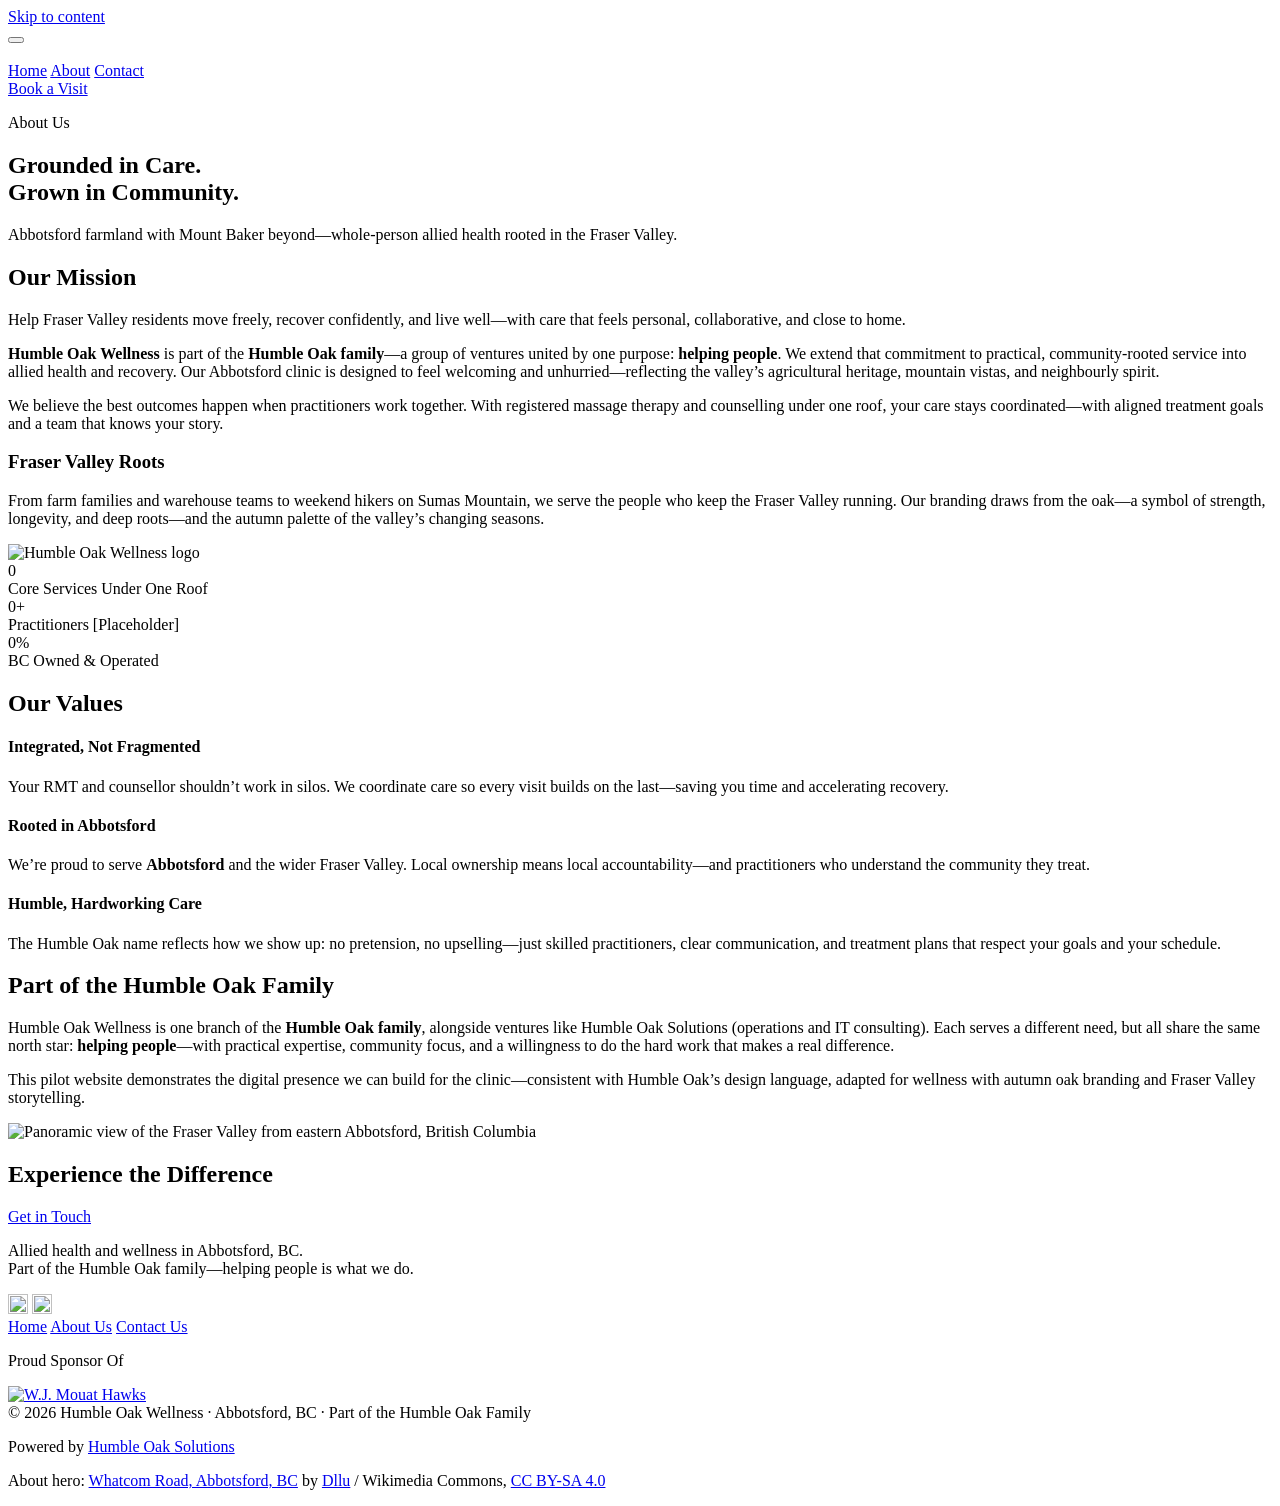
==== about-us/index.html @ 802d0996 "Smooth oak panel gradients and remove the hard CTA overlay seam." ====
<!doctype html>
<html lang="en">
<head>
  <meta charset="UTF-8">
  <base href="/Humble-Oak-Wellness/">
  <meta name="viewport" content="width=device-width, initial-scale=1.0, viewport-fit=cover">
  <meta name="referrer" content="strict-origin-when-cross-origin">
  <meta http-equiv="X-Content-Type-Options" content="nosniff">
  <meta name="robots" content="noindex, nofollow">
  <link rel="canonical" href="https://humbleoakadmin.github.io/Humble-Oak-Wellness/about-us/">
  <title>About Us | Humble Oak Wellness — Abbotsford Allied Health</title>
  <meta name="description" content="Learn about Humble Oak Wellness, an Abbotsford allied health clinic serving the Fraser Valley. Collaborative care rooted in community, nature, and whole-person wellness.">
  <meta name="theme-color" content="#5D3A1A">
  <meta name="color-scheme" content="light">
  <link rel="icon" href="assets/images/logos/wellness-icon.jpeg" type="image/jpeg">
  <link rel="preconnect" href="https://fonts.googleapis.com">
  <link rel="preconnect" href="https://fonts.gstatic.com" crossorigin>
  <link href="https://fonts.googleapis.com/css2?family=DM+Serif+Display&family=Inter:wght@300;400;500;600;700&display=swap" rel="stylesheet">
  <link rel="stylesheet" href="assets/styles.css?v=42">
  <link rel="preload" as="image" href="assets/images/site/hero-about.jpg?v=4">
</head>
<body data-page="about">
  <div class="how-scroll-progress" id="howScrollProgress" aria-hidden="true"></div>
  <a class="how-skip" href="#main">Skip to content</a>
  <div class="how-nav-backdrop" id="howNavBackdrop" aria-hidden="true"></div>
  <nav class="how-nav" id="howNav" aria-label="Main navigation">
    <button type="button" class="how-nav-toggle" id="howNavToggle" aria-label="Open menu" aria-expanded="false" aria-controls="howNavPanel">
      <span></span><span></span><span></span>
    </button>
    <div class="how-nav-panel" id="howNavPanel">
      <a href="index.html" class="how-nav-logo" aria-label="Humble Oak Wellness home">
        <img src="assets/images/logos/wellness-icon.jpeg" alt="">
      </a>
      <div class="how-nav-links">
        <a href="index.html" class="how-nav-link" data-page="home">Home</a>
        <a href="about-us/" class="how-nav-link" data-page="about">About</a>
        <a href="contact-us/" class="how-nav-link" data-page="contact">Contact</a>
      </div>
      <a href="contact-us/" class="how-nav-cta">Book a Visit</a>
    </div>
  </nav>

  <main id="main">
    <section class="how-page-hero">
      <div class="how-page-hero-bg" style="background-image:url('assets/images/site/hero-about.jpg?v=4')"></div>
      <div class="how-page-hero-overlay"></div>
      <div class="how-page-hero-content">
        <p class="how-page-hero-tag how-anim">About Us</p>
        <h1 class="how-page-hero-title how-anim">Grounded in Care.<br>Grown in Community.</h1>
        <p class="how-page-hero-sub how-anim">Abbotsford farmland with Mount Baker beyond&mdash;whole-person allied health rooted in the Fraser Valley.</p>
      </div>
    </section>

    <section class="how-about-mission">
      <div class="how-about-mission-inner">
        <div class="how-about-mission-text how-prose how-anim">
          <h2 class="how-heading-section how-heading-section--prominent">Our Mission</h2>
          <p class="how-lead">Help Fraser Valley residents move freely, recover confidently, and live well&mdash;with care that feels personal, collaborative, and close to home.</p>
          <p><strong>Humble Oak Wellness</strong> is part of the <strong>Humble Oak family</strong>&mdash;a group of ventures united by one purpose: <strong>helping people</strong>. We extend that commitment to practical, community-rooted service into allied health and recovery. Our Abbotsford clinic is designed to feel welcoming and unhurried&mdash;reflecting the valley&rsquo;s agricultural heritage, mountain vistas, and neighbourly spirit.</p>
          <p>We believe the best outcomes happen when practitioners work together. With registered massage therapy and counselling under one roof, your care stays coordinated&mdash;with aligned treatment goals and a team that knows your story.</p>
          <h3 class="how-heading-sub">Fraser Valley Roots</h3>
          <p class="how-body-sm">From farm families and warehouse teams to weekend hikers on Sumas Mountain, we serve the people who keep the Fraser Valley running. Our branding draws from the oak&mdash;a symbol of strength, longevity, and deep roots&mdash;and the autumn palette of the valley&rsquo;s changing seasons.</p>
        </div>
        <div class="how-about-mission-logo how-anim">
          <img src="assets/images/logos/wellness-logo-transparent.png" alt="Humble Oak Wellness logo" class="how-mission-logo-img" width="800" height="400" loading="lazy" decoding="async">
        </div>
      </div>
    </section>

    <section class="how-stat-band">
      <div class="how-stat-band-inner">
        <div class="how-stat-band-grid">
          <div class="how-stat-item how-anim"><span class="how-stat-num" data-target="2">0</span><div class="how-stat-label">Core Services Under One Roof</div></div>
          <div class="how-stat-item how-anim"><span class="how-stat-num" data-target="15">0</span><span class="how-stat-suffix">+</span><div class="how-stat-label">Practitioners [Placeholder]</div></div>
          <div class="how-stat-item how-anim"><span class="how-stat-num" data-target="100">0</span><span class="how-stat-suffix">%</span><div class="how-stat-label">BC Owned &amp; Operated</div></div>
        </div>
      </div>
    </section>

    <section class="how-about-values">
      <div class="how-about-values-inner">
        <h2 class="how-heading-section how-anim">Our Values</h2>
        <div class="how-values-grid">
          <div class="how-value-card how-anim">
            <h4 class="how-heading-card">Integrated, Not Fragmented</h4>
            <p>Your RMT and counsellor shouldn&rsquo;t work in silos. We coordinate care so every visit builds on the last&mdash;saving you time and accelerating recovery.</p>
          </div>
          <div class="how-value-card how-anim">
            <h4 class="how-heading-card">Rooted in Abbotsford</h4>
            <p>We&rsquo;re proud to serve <strong>Abbotsford</strong> and the wider Fraser Valley. Local ownership means local accountability&mdash;and practitioners who understand the community they treat.</p>
          </div>
          <div class="how-value-card how-anim">
            <h4 class="how-heading-card">Humble, Hardworking Care</h4>
            <p>The Humble Oak name reflects how we show up: no pretension, no upselling&mdash;just skilled practitioners, clear communication, and treatment plans that respect your goals and your schedule.</p>
          </div>
        </div>
      </div>
    </section>

    <section class="how-about-exp">
      <div class="how-about-mission-inner">
        <div class="how-prose how-anim">
          <h2 class="how-heading-section">Part of the Humble Oak Family</h2>
          <p>Humble Oak Wellness is one branch of the <strong>Humble Oak family</strong>, alongside ventures like Humble Oak Solutions (operations and IT consulting). Each serves a different need, but all share the same north star: <strong>helping people</strong>&mdash;with practical expertise, community focus, and a willingness to do the hard work that makes a real difference.</p>
          <p>This pilot website demonstrates the digital presence we can build for the clinic&mdash;consistent with Humble Oak&rsquo;s design language, adapted for wellness with autumn oak branding and Fraser Valley storytelling.</p>
        </div>
        <div class="how-anim how-about-exp-img">
          <img src="assets/images/site/about-family.jpg" alt="Panoramic view of the Fraser Valley from eastern Abbotsford, British Columbia" width="900" height="600" loading="lazy" decoding="async">
        </div>
      </div>
    </section>

    <section class="how-cta">
      <h2 class="how-heading-section how-heading-section--light how-anim">Experience the Difference</h2>
      <a href="contact-us/" class="how-btn how-btn-accent how-anim">Get in Touch</a>
    </section>
  </main>

  <footer class="how-footer">
    <div class="how-footer-inner">
      <div class="how-footer-nav-cols">
        <div class="how-footer-brand">
          <p>Allied health and wellness in Abbotsford, BC.<br>Part of the Humble Oak family&mdash;helping people is what we do.</p>
          <div class="how-footer-social" aria-label="Social media">
            <a href="#" class="how-footer-social-link" aria-label="Instagram placeholder"><img src="assets/icons/social-instagram.svg" width="20" height="20" alt=""></a>
            <a href="#" class="how-footer-social-link" aria-label="LinkedIn placeholder"><img src="assets/icons/social-linkedin.svg" width="20" height="20" alt=""></a>
          </div>
        </div>
        <div class="how-footer-links">
          <a href="index.html" data-page="home">Home</a>
          <a href="about-us/" data-page="about">About Us</a>
          <a href="contact-us/" data-page="contact">Contact Us</a>
        </div>
      </div>
      <div class="how-footer-sponsors">
        <p class="how-footer-sponsors-label">Proud Sponsor Of</p>
        <a href="https://wjmouat.abbyschools.ca/parentsstudents/athletics/football/wjmouat" class="how-footer-sponsor-link" target="_blank" rel="noopener noreferrer" aria-label="W.J. Mouat Hawks football (opens in a new tab)">
          <img class="how-footer-sponsor-logo" src="assets/images/logos/mouat-hawks.png?v=2" alt="W.J. Mouat Hawks" width="200" height="100" loading="lazy" decoding="async">
        </a>
      </div>
      <div class="how-footer-bar">
        <span>&copy; 2026 Humble Oak Wellness &middot; Abbotsford, BC &middot; Part of the Humble Oak Family</span>
        <p class="how-footer-powered">Powered by <a href="https://www.humbleoaksolutions.com/" target="_blank" rel="noopener noreferrer">Humble Oak Solutions</a></p>
      </div>
      <p class="how-footer-credits">About hero: <a href="https://commons.wikimedia.org/wiki/File:Whatcom_Road,_Abbotsford,_BC.jpg" target="_blank" rel="noopener noreferrer">Whatcom Road, Abbotsford, BC</a> by <a href="https://commons.wikimedia.org/wiki/User:Dllu" target="_blank" rel="noopener noreferrer">Dllu</a> / Wikimedia Commons, <a href="https://creativecommons.org/licenses/by-sa/4.0/" target="_blank" rel="noopener noreferrer">CC BY-SA 4.0</a></p>
    </div>
  </footer>

  <script src="assets/site.js?v=40"></script>
</body>
</html>
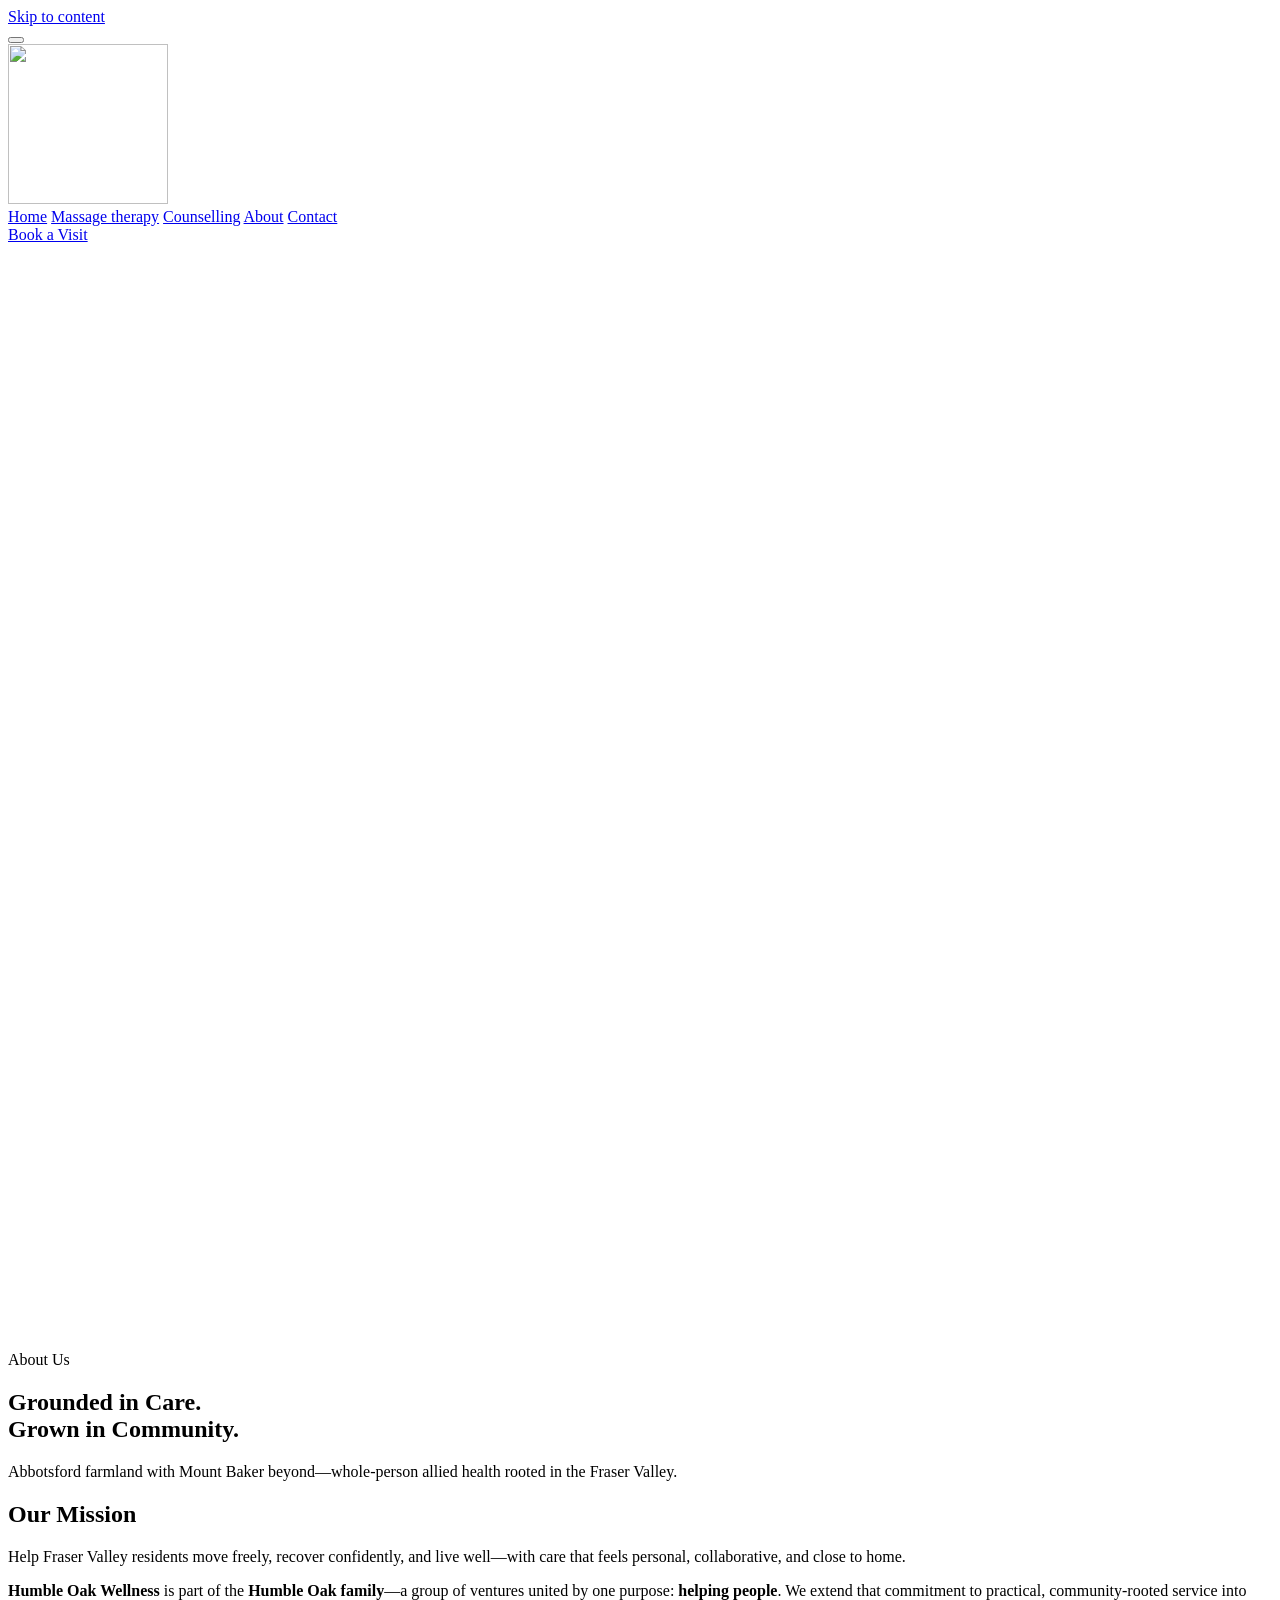
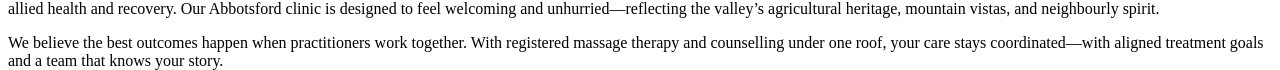
==== commit 77ea0f85: "Speed up the pilot site and prepare Abbotsford service pages without opening it to search engines." ====
--- a/about-us/index.html
+++ b/about-us/index.html
@@ -8,16 +8,20 @@
   <meta http-equiv="X-Content-Type-Options" content="nosniff">
   <meta name="robots" content="noindex, nofollow">
   <link rel="canonical" href="https://humbleoakadmin.github.io/Humble-Oak-Wellness/about-us/">
-  <title>About Us | Humble Oak Wellness — Abbotsford Allied Health</title>
-  <meta name="description" content="Learn about Humble Oak Wellness, an Abbotsford allied health clinic serving the Fraser Valley. Collaborative care rooted in community, nature, and whole-person wellness.">
+  <title>About Humble Oak Wellness | Abbotsford Allied Health</title>
+  <meta name="description" content="Humble Oak Wellness is an Abbotsford allied health clinic in the Humble Oak family, offering registered massage therapy and counselling for the Fraser Valley.">
+  <meta property="og:title" content="About Humble Oak Wellness | Abbotsford Allied Health">
+  <meta property="og:description" content="Humble Oak Wellness is an Abbotsford allied health clinic in the Humble Oak family, offering registered massage therapy and counselling for the Fraser Valley.">
+  <meta property="og:type" content="website">
+  <meta property="og:url" content="https://humbleoakadmin.github.io/Humble-Oak-Wellness/about-us/">
+  <meta property="og:image" content="https://humbleoakadmin.github.io/Humble-Oak-Wellness/assets/images/site/hero-about-1600.webp">
+  <meta name="twitter:card" content="summary_large_image">
   <meta name="theme-color" content="#5D3A1A">
   <meta name="color-scheme" content="light">
-  <link rel="icon" href="assets/images/logos/wellness-icon.jpeg" type="image/jpeg">
-  <link rel="preconnect" href="https://fonts.googleapis.com">
-  <link rel="preconnect" href="https://fonts.gstatic.com" crossorigin>
-  <link href="https://fonts.googleapis.com/css2?family=DM+Serif+Display&family=Inter:wght@300;400;500;600;700&display=swap" rel="stylesheet">
-  <link rel="stylesheet" href="assets/styles.css?v=42">
-  <link rel="preload" as="image" href="assets/images/site/hero-about.jpg?v=4">
+  <link rel="icon" href="assets/images/logos/favicon-32.png" type="image/png" sizes="32x32">
+  <link rel="apple-touch-icon" href="assets/images/logos/favicon-180.png">
+  <link rel="stylesheet" href="assets/styles.css?v=45">
+  <link rel="preload" as="image" href="assets/images/site/hero-about-1600.webp" imagesrcset="assets/images/site/hero-about-800.webp 800w, assets/images/site/hero-about-1600.webp 1600w" imagesizes="100vw" fetchpriority="high">
 </head>
 <body data-page="about">
   <div class="how-scroll-progress" id="howScrollProgress" aria-hidden="true"></div>
@@ -29,10 +33,12 @@
     </button>
     <div class="how-nav-panel" id="howNavPanel">
       <a href="index.html" class="how-nav-logo" aria-label="Humble Oak Wellness home">
-        <img src="assets/images/logos/wellness-icon.jpeg" alt="">
+        <img src="assets/images/logos/wellness-icon-160.webp" alt="" width="160" height="160">
       </a>
       <div class="how-nav-links">
         <a href="index.html" class="how-nav-link" data-page="home">Home</a>
+        <a href="registered-massage-therapy/" class="how-nav-link" data-page="rmt">Massage therapy</a>
+        <a href="counselling/" class="how-nav-link" data-page="counselling">Counselling</a>
         <a href="about-us/" class="how-nav-link" data-page="about">About</a>
         <a href="contact-us/" class="how-nav-link" data-page="contact">Contact</a>
       </div>
@@ -42,7 +48,10 @@
 
   <main id="main">
     <section class="how-page-hero">
-      <div class="how-page-hero-bg" style="background-image:url('assets/images/site/hero-about.jpg?v=4')"></div>
+      <picture class="how-page-hero-media">
+        <source type="image/webp" srcset="assets/images/site/hero-about-800.webp 800w, assets/images/site/hero-about-1600.webp 1600w" sizes="100vw">
+        <img src="assets/images/site/hero-about-1600.webp" alt="Whatcom Road in Abbotsford, with farmland and Mount Baker beyond" width="1600" height="1087" fetchpriority="high" decoding="async">
+      </picture>
       <div class="how-page-hero-overlay"></div>
       <div class="how-page-hero-content">
         <p class="how-page-hero-tag how-anim">About Us</p>
@@ -62,7 +71,7 @@
           <p class="how-body-sm">From farm families and warehouse teams to weekend hikers on Sumas Mountain, we serve the people who keep the Fraser Valley running. Our branding draws from the oak&mdash;a symbol of strength, longevity, and deep roots&mdash;and the autumn palette of the valley&rsquo;s changing seasons.</p>
         </div>
         <div class="how-about-mission-logo how-anim">
-          <img src="assets/images/logos/wellness-logo-transparent.png" alt="Humble Oak Wellness logo" class="how-mission-logo-img" width="800" height="400" loading="lazy" decoding="async">
+          <img src="assets/images/logos/wellness-logo.webp" alt="Humble Oak Wellness logo" class="how-mission-logo-img" width="900" height="450" loading="lazy" decoding="async">
         </div>
       </div>
     </section>
@@ -105,7 +114,7 @@
           <p>This pilot website demonstrates the digital presence we can build for the clinic&mdash;consistent with Humble Oak&rsquo;s design language, adapted for wellness with autumn oak branding and Fraser Valley storytelling.</p>
         </div>
         <div class="how-anim how-about-exp-img">
-          <img src="assets/images/site/about-family.jpg" alt="Panoramic view of the Fraser Valley from eastern Abbotsford, British Columbia" width="900" height="600" loading="lazy" decoding="async">
+          <img src="assets/images/site/about-family-1600.webp" srcset="assets/images/site/about-family-800.webp 800w, assets/images/site/about-family-1600.webp 1600w" sizes="(max-width: 800px) 100vw, 50vw" alt="Panoramic view of the Fraser Valley from eastern Abbotsford, British Columbia" width="1600" height="555" loading="lazy" decoding="async">
         </div>
       </div>
     </section>
@@ -128,6 +137,8 @@
         </div>
         <div class="how-footer-links">
           <a href="index.html" data-page="home">Home</a>
+          <a href="registered-massage-therapy/" data-page="rmt">Massage Therapy</a>
+          <a href="counselling/" data-page="counselling">Counselling</a>
           <a href="about-us/" data-page="about">About Us</a>
           <a href="contact-us/" data-page="contact">Contact Us</a>
         </div>
@@ -135,7 +146,7 @@
       <div class="how-footer-sponsors">
         <p class="how-footer-sponsors-label">Proud Sponsor Of</p>
         <a href="https://wjmouat.abbyschools.ca/parentsstudents/athletics/football/wjmouat" class="how-footer-sponsor-link" target="_blank" rel="noopener noreferrer" aria-label="W.J. Mouat Hawks football (opens in a new tab)">
-          <img class="how-footer-sponsor-logo" src="assets/images/logos/mouat-hawks.png?v=2" alt="W.J. Mouat Hawks" width="200" height="100" loading="lazy" decoding="async">
+          <img class="how-footer-sponsor-logo" src="assets/images/logos/mouat-hawks.webp" alt="W.J. Mouat Hawks" width="400" height="200" loading="lazy" decoding="async">
         </a>
       </div>
       <div class="how-footer-bar">
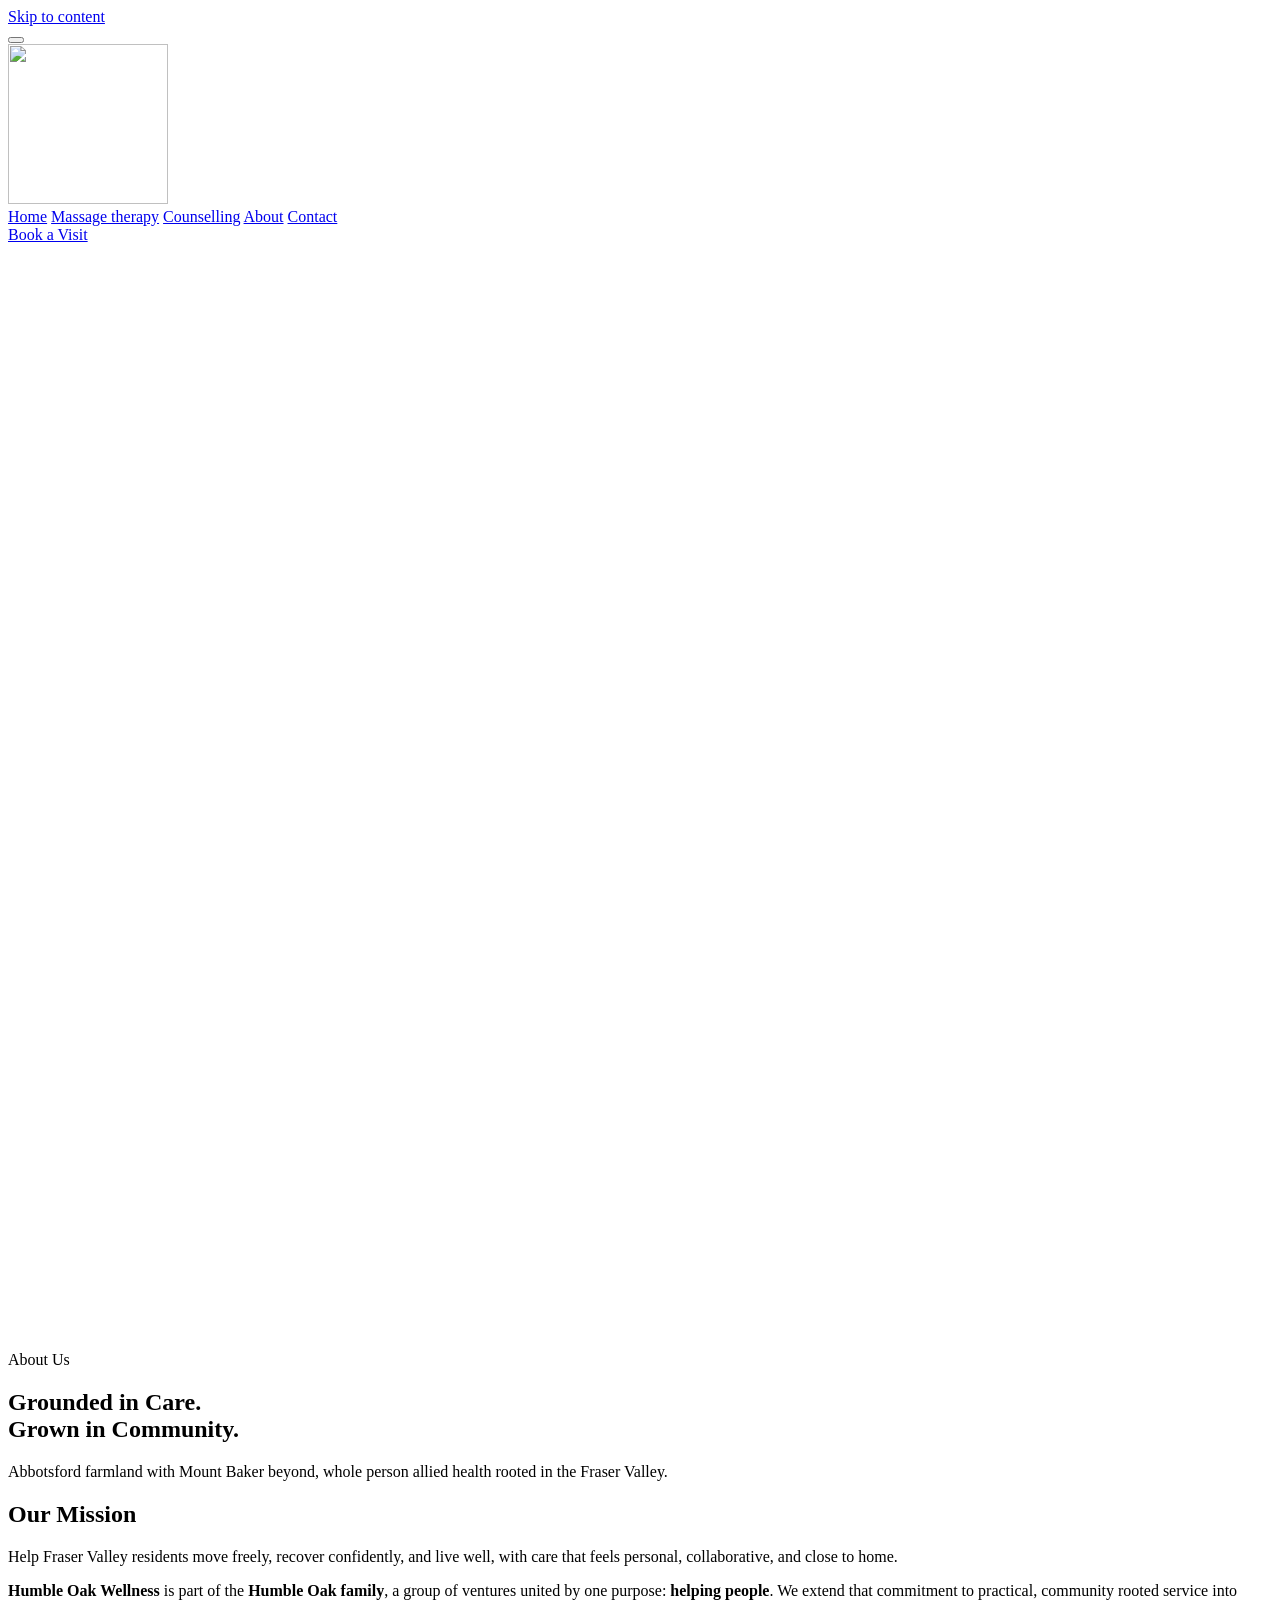
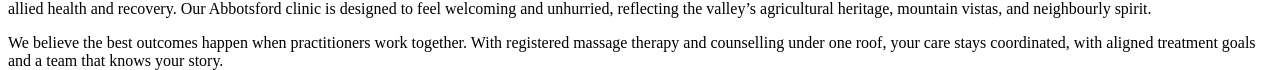
==== commit 6d32ac44: "Replace dashes in site copy with commas, semicolons, and plain words." ====
--- a/about-us/index.html
+++ b/about-us/index.html
@@ -56,7 +56,7 @@
       <div class="how-page-hero-content">
         <p class="how-page-hero-tag how-anim">About Us</p>
         <h1 class="how-page-hero-title how-anim">Grounded in Care.<br>Grown in Community.</h1>
-        <p class="how-page-hero-sub how-anim">Abbotsford farmland with Mount Baker beyond&mdash;whole-person allied health rooted in the Fraser Valley.</p>
+        <p class="how-page-hero-sub how-anim">Abbotsford farmland with Mount Baker beyond, whole person allied health rooted in the Fraser Valley.</p>
       </div>
     </section>
 
@@ -64,11 +64,11 @@
       <div class="how-about-mission-inner">
         <div class="how-about-mission-text how-prose how-anim">
           <h2 class="how-heading-section how-heading-section--prominent">Our Mission</h2>
-          <p class="how-lead">Help Fraser Valley residents move freely, recover confidently, and live well&mdash;with care that feels personal, collaborative, and close to home.</p>
-          <p><strong>Humble Oak Wellness</strong> is part of the <strong>Humble Oak family</strong>&mdash;a group of ventures united by one purpose: <strong>helping people</strong>. We extend that commitment to practical, community-rooted service into allied health and recovery. Our Abbotsford clinic is designed to feel welcoming and unhurried&mdash;reflecting the valley&rsquo;s agricultural heritage, mountain vistas, and neighbourly spirit.</p>
-          <p>We believe the best outcomes happen when practitioners work together. With registered massage therapy and counselling under one roof, your care stays coordinated&mdash;with aligned treatment goals and a team that knows your story.</p>
+          <p class="how-lead">Help Fraser Valley residents move freely, recover confidently, and live well, with care that feels personal, collaborative, and close to home.</p>
+          <p><strong>Humble Oak Wellness</strong> is part of the <strong>Humble Oak family</strong>, a group of ventures united by one purpose: <strong>helping people</strong>. We extend that commitment to practical, community rooted service into allied health and recovery. Our Abbotsford clinic is designed to feel welcoming and unhurried, reflecting the valley&rsquo;s agricultural heritage, mountain vistas, and neighbourly spirit.</p>
+          <p>We believe the best outcomes happen when practitioners work together. With registered massage therapy and counselling under one roof, your care stays coordinated, with aligned treatment goals and a team that knows your story.</p>
           <h3 class="how-heading-sub">Fraser Valley Roots</h3>
-          <p class="how-body-sm">From farm families and warehouse teams to weekend hikers on Sumas Mountain, we serve the people who keep the Fraser Valley running. Our branding draws from the oak&mdash;a symbol of strength, longevity, and deep roots&mdash;and the autumn palette of the valley&rsquo;s changing seasons.</p>
+          <p class="how-body-sm">From farm families and warehouse teams to weekend hikers on Sumas Mountain, we serve the people who keep the Fraser Valley running. Our branding draws from the oak, a symbol of strength, longevity, and deep roots, and the autumn palette of the valley&rsquo;s changing seasons.</p>
         </div>
         <div class="how-about-mission-logo how-anim">
           <img src="assets/images/logos/wellness-logo.webp" alt="Humble Oak Wellness logo" class="how-mission-logo-img" width="900" height="450" loading="lazy" decoding="async">
@@ -92,15 +92,15 @@
         <div class="how-values-grid">
           <div class="how-value-card how-anim">
             <h4 class="how-heading-card">Integrated, Not Fragmented</h4>
-            <p>Your RMT and counsellor shouldn&rsquo;t work in silos. We coordinate care so every visit builds on the last&mdash;saving you time and accelerating recovery.</p>
+            <p>Your RMT and counsellor shouldn&rsquo;t work in silos. We coordinate care so every visit builds on the last, saving you time and accelerating recovery.</p>
           </div>
           <div class="how-value-card how-anim">
             <h4 class="how-heading-card">Rooted in Abbotsford</h4>
-            <p>We&rsquo;re proud to serve <strong>Abbotsford</strong> and the wider Fraser Valley. Local ownership means local accountability&mdash;and practitioners who understand the community they treat.</p>
+            <p>We&rsquo;re proud to serve <strong>Abbotsford</strong> and the wider Fraser Valley. Local ownership means local accountability, and practitioners who understand the community they treat.</p>
           </div>
           <div class="how-value-card how-anim">
             <h4 class="how-heading-card">Humble, Hardworking Care</h4>
-            <p>The Humble Oak name reflects how we show up: no pretension, no upselling&mdash;just skilled practitioners, clear communication, and treatment plans that respect your goals and your schedule.</p>
+            <p>The Humble Oak name reflects how we show up: no pretension, no upselling; just skilled practitioners, clear communication, and treatment plans that respect your goals and your schedule.</p>
           </div>
         </div>
       </div>
@@ -110,8 +110,8 @@
       <div class="how-about-mission-inner">
         <div class="how-prose how-anim">
           <h2 class="how-heading-section">Part of the Humble Oak Family</h2>
-          <p>Humble Oak Wellness is one branch of the <strong>Humble Oak family</strong>, alongside ventures like Humble Oak Solutions (operations and IT consulting). Each serves a different need, but all share the same north star: <strong>helping people</strong>&mdash;with practical expertise, community focus, and a willingness to do the hard work that makes a real difference.</p>
-          <p>This pilot website demonstrates the digital presence we can build for the clinic&mdash;consistent with Humble Oak&rsquo;s design language, adapted for wellness with autumn oak branding and Fraser Valley storytelling.</p>
+          <p>Humble Oak Wellness is one branch of the <strong>Humble Oak family</strong>, alongside ventures like Humble Oak Solutions (operations and IT consulting). Each serves a different need, but all share the same north star: <strong>helping people</strong>, with practical expertise, community focus, and a willingness to do the hard work that makes a real difference.</p>
+          <p>This pilot website demonstrates the digital presence we can build for the clinic, consistent with Humble Oak&rsquo;s design language, adapted for wellness with autumn oak branding and Fraser Valley storytelling.</p>
         </div>
         <div class="how-anim how-about-exp-img">
           <img src="assets/images/site/about-family-1600.webp" srcset="assets/images/site/about-family-800.webp 800w, assets/images/site/about-family-1600.webp 1600w" sizes="(max-width: 800px) 100vw, 50vw" alt="Panoramic view of the Fraser Valley from eastern Abbotsford, British Columbia" width="1600" height="555" loading="lazy" decoding="async">
@@ -129,7 +129,7 @@
     <div class="how-footer-inner">
       <div class="how-footer-nav-cols">
         <div class="how-footer-brand">
-          <p>Allied health and wellness in Abbotsford, BC.<br>Part of the Humble Oak family&mdash;helping people is what we do.</p>
+          <p>Allied health and wellness in Abbotsford, BC.<br>Part of the Humble Oak family, helping people is what we do.</p>
           <div class="how-footer-social" aria-label="Social media">
             <a href="#" class="how-footer-social-link" aria-label="Instagram placeholder"><img src="assets/icons/social-instagram.svg" width="20" height="20" alt=""></a>
             <a href="#" class="how-footer-social-link" aria-label="LinkedIn placeholder"><img src="assets/icons/social-linkedin.svg" width="20" height="20" alt=""></a>
@@ -157,6 +157,6 @@
     </div>
   </footer>
 
-  <script src="assets/site.js?v=40"></script>
+  <script src="assets/site.js?v=41"></script>
 </body>
 </html>
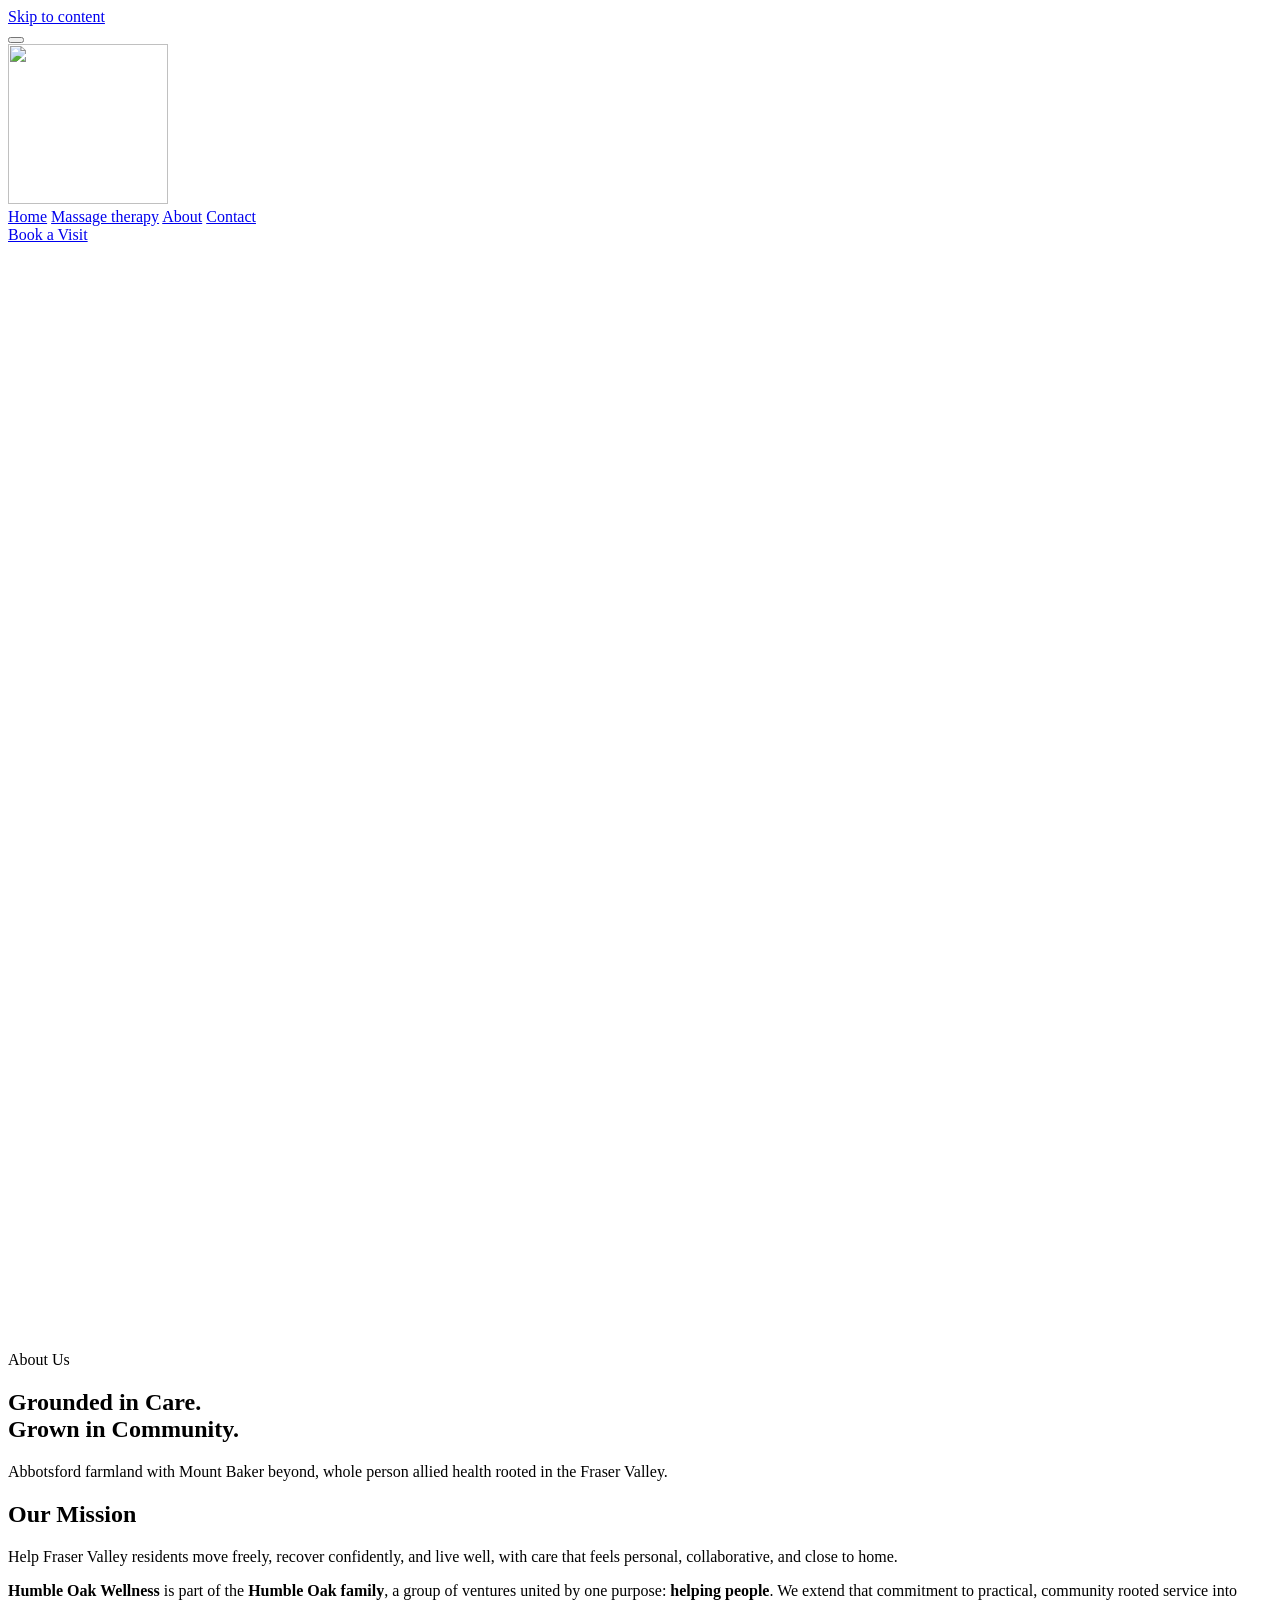
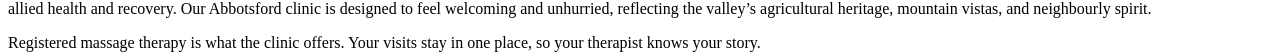
==== commit 48404e86: "Show only registered massage therapy and redirect the counselling page." ====
--- a/about-us/index.html
+++ b/about-us/index.html
@@ -9,9 +9,9 @@
   <meta name="robots" content="noindex, nofollow">
   <link rel="canonical" href="https://humbleoakadmin.github.io/Humble-Oak-Wellness/about-us/">
   <title>About Humble Oak Wellness | Abbotsford Allied Health</title>
-  <meta name="description" content="Humble Oak Wellness is an Abbotsford allied health clinic in the Humble Oak family, offering registered massage therapy and counselling for the Fraser Valley.">
+  <meta name="description" content="Humble Oak Wellness is an Abbotsford allied health clinic in the Humble Oak family, offering registered massage therapy for the Fraser Valley.">
   <meta property="og:title" content="About Humble Oak Wellness | Abbotsford Allied Health">
-  <meta property="og:description" content="Humble Oak Wellness is an Abbotsford allied health clinic in the Humble Oak family, offering registered massage therapy and counselling for the Fraser Valley.">
+  <meta property="og:description" content="Humble Oak Wellness is an Abbotsford allied health clinic in the Humble Oak family, offering registered massage therapy for the Fraser Valley.">
   <meta property="og:type" content="website">
   <meta property="og:url" content="https://humbleoakadmin.github.io/Humble-Oak-Wellness/about-us/">
   <meta property="og:image" content="https://humbleoakadmin.github.io/Humble-Oak-Wellness/assets/images/site/hero-about-1600.webp">
@@ -20,7 +20,7 @@
   <meta name="color-scheme" content="light">
   <link rel="icon" href="assets/images/logos/favicon-32.png" type="image/png" sizes="32x32">
   <link rel="apple-touch-icon" href="assets/images/logos/favicon-180.png">
-  <link rel="stylesheet" href="assets/styles.css?v=45">
+  <link rel="stylesheet" href="assets/styles.css?v=46">
   <link rel="preload" as="image" href="assets/images/site/hero-about-1600.webp" imagesrcset="assets/images/site/hero-about-800.webp 800w, assets/images/site/hero-about-1600.webp 1600w" imagesizes="100vw" fetchpriority="high">
 </head>
 <body data-page="about">
@@ -38,7 +38,6 @@
       <div class="how-nav-links">
         <a href="index.html" class="how-nav-link" data-page="home">Home</a>
         <a href="registered-massage-therapy/" class="how-nav-link" data-page="rmt">Massage therapy</a>
-        <a href="counselling/" class="how-nav-link" data-page="counselling">Counselling</a>
         <a href="about-us/" class="how-nav-link" data-page="about">About</a>
         <a href="contact-us/" class="how-nav-link" data-page="contact">Contact</a>
       </div>
@@ -66,7 +65,7 @@
           <h2 class="how-heading-section how-heading-section--prominent">Our Mission</h2>
           <p class="how-lead">Help Fraser Valley residents move freely, recover confidently, and live well, with care that feels personal, collaborative, and close to home.</p>
           <p><strong>Humble Oak Wellness</strong> is part of the <strong>Humble Oak family</strong>, a group of ventures united by one purpose: <strong>helping people</strong>. We extend that commitment to practical, community rooted service into allied health and recovery. Our Abbotsford clinic is designed to feel welcoming and unhurried, reflecting the valley&rsquo;s agricultural heritage, mountain vistas, and neighbourly spirit.</p>
-          <p>We believe the best outcomes happen when practitioners work together. With registered massage therapy and counselling under one roof, your care stays coordinated, with aligned treatment goals and a team that knows your story.</p>
+          <p>Registered massage therapy is what the clinic offers. Your visits stay in one place, so your therapist knows your story.</p>
           <h3 class="how-heading-sub">Fraser Valley Roots</h3>
           <p class="how-body-sm">From farm families and warehouse teams to weekend hikers on Sumas Mountain, we serve the people who keep the Fraser Valley running. Our branding draws from the oak, a symbol of strength, longevity, and deep roots, and the autumn palette of the valley&rsquo;s changing seasons.</p>
         </div>
@@ -79,7 +78,7 @@
     <section class="how-stat-band">
       <div class="how-stat-band-inner">
         <div class="how-stat-band-grid">
-          <div class="how-stat-item how-anim"><span class="how-stat-num" data-target="2">0</span><div class="how-stat-label">Core Services Under One Roof</div></div>
+          <div class="how-stat-item how-anim"><span class="how-stat-num" data-target="1">0</span><div class="how-stat-label">Core Service</div></div>
           <div class="how-stat-item how-anim"><span class="how-stat-num" data-target="15">0</span><span class="how-stat-suffix">+</span><div class="how-stat-label">Practitioners [Placeholder]</div></div>
           <div class="how-stat-item how-anim"><span class="how-stat-num" data-target="100">0</span><span class="how-stat-suffix">%</span><div class="how-stat-label">BC Owned &amp; Operated</div></div>
         </div>
@@ -91,8 +90,8 @@
         <h2 class="how-heading-section how-anim">Our Values</h2>
         <div class="how-values-grid">
           <div class="how-value-card how-anim">
-            <h4 class="how-heading-card">Integrated, Not Fragmented</h4>
-            <p>Your RMT and counsellor shouldn&rsquo;t work in silos. We coordinate care so every visit builds on the last, saving you time and accelerating recovery.</p>
+            <h4 class="how-heading-card">Care That Continues</h4>
+            <p>Every visit should build on the last, so you are not starting over each time you come in.</p>
           </div>
           <div class="how-value-card how-anim">
             <h4 class="how-heading-card">Rooted in Abbotsford</h4>
@@ -138,7 +137,6 @@
         <div class="how-footer-links">
           <a href="index.html" data-page="home">Home</a>
           <a href="registered-massage-therapy/" data-page="rmt">Massage Therapy</a>
-          <a href="counselling/" data-page="counselling">Counselling</a>
           <a href="about-us/" data-page="about">About Us</a>
           <a href="contact-us/" data-page="contact">Contact Us</a>
         </div>
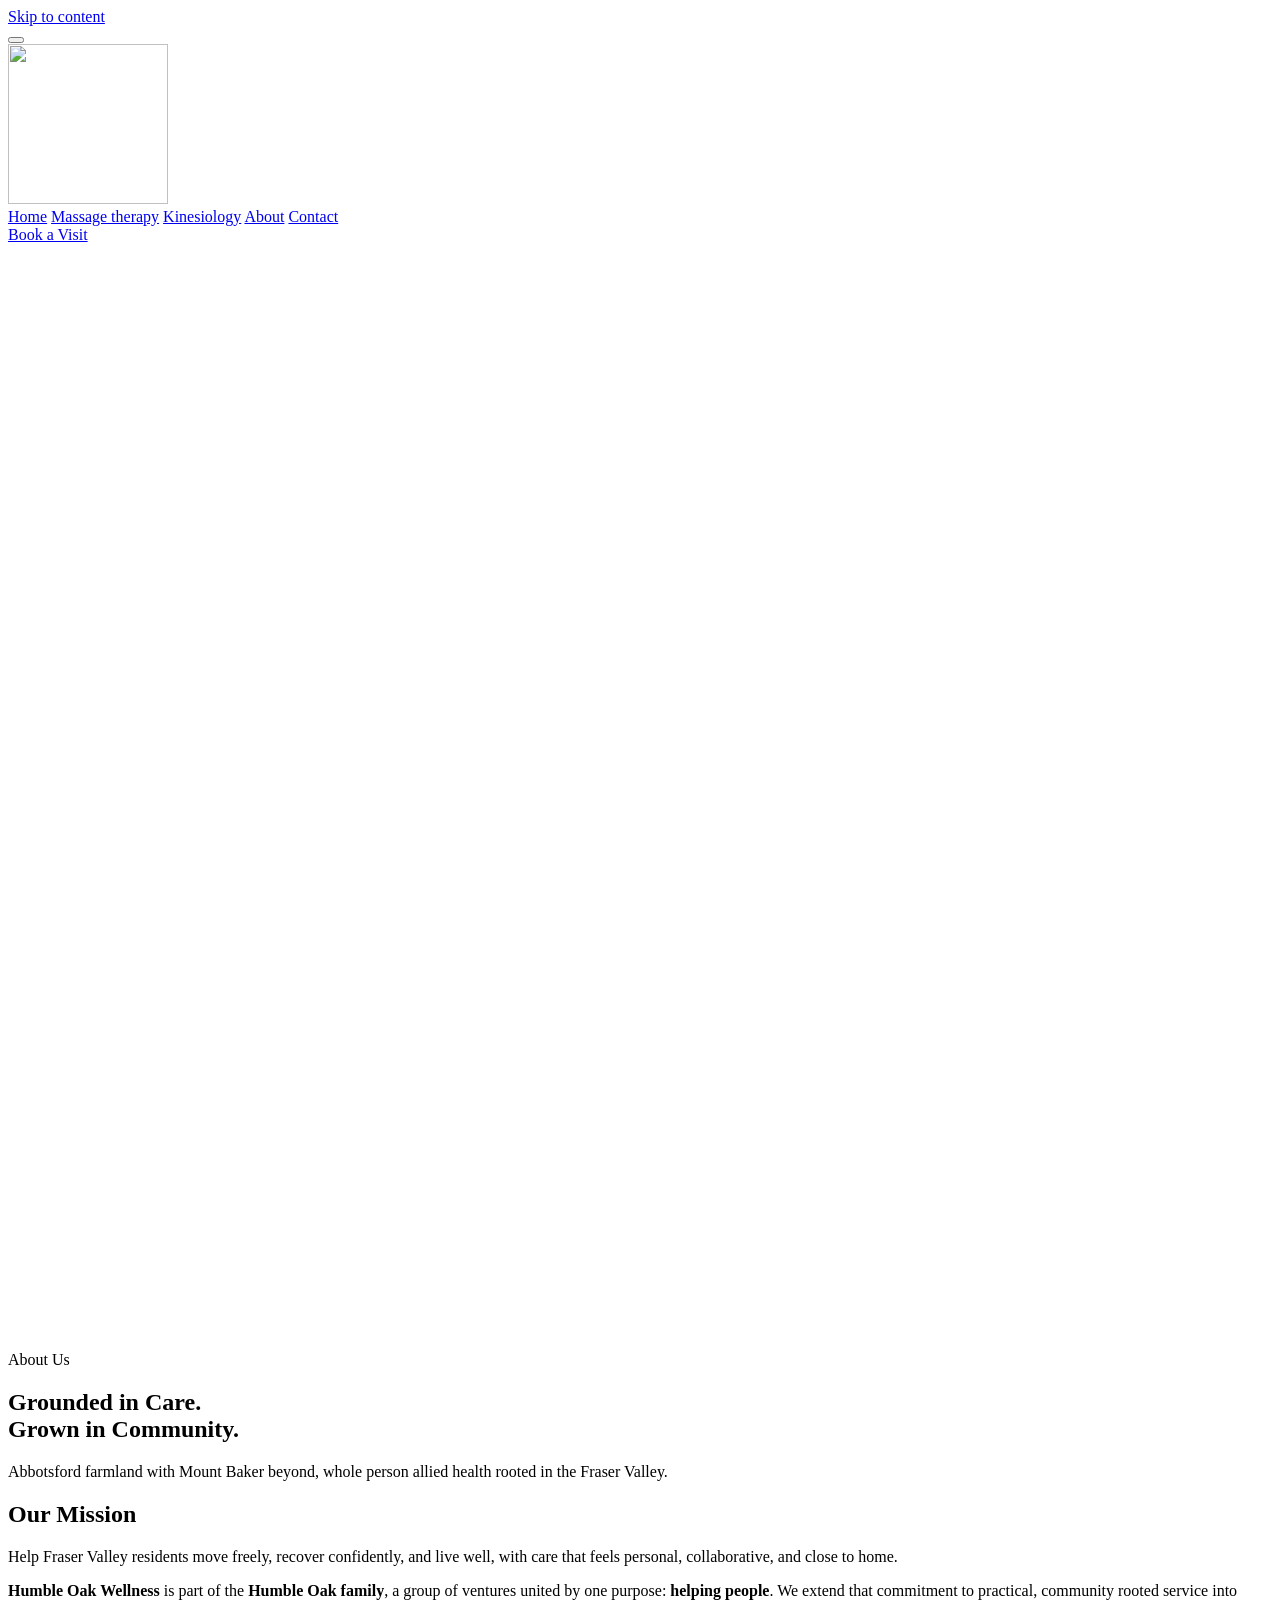
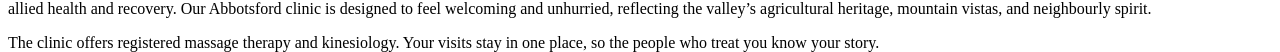
==== commit 6dc9208d: "Add kinesiology as a service and use the valley view on the contact banner." ====
--- a/about-us/index.html
+++ b/about-us/index.html
@@ -9,9 +9,9 @@
   <meta name="robots" content="noindex, nofollow">
   <link rel="canonical" href="https://humbleoakadmin.github.io/Humble-Oak-Wellness/about-us/">
   <title>About Humble Oak Wellness | Abbotsford Allied Health</title>
-  <meta name="description" content="Humble Oak Wellness is an Abbotsford allied health clinic in the Humble Oak family, offering registered massage therapy for the Fraser Valley.">
+  <meta name="description" content="Humble Oak Wellness is an Abbotsford allied health clinic in the Humble Oak family, offering registered massage therapy and kinesiology for the Fraser Valley.">
   <meta property="og:title" content="About Humble Oak Wellness | Abbotsford Allied Health">
-  <meta property="og:description" content="Humble Oak Wellness is an Abbotsford allied health clinic in the Humble Oak family, offering registered massage therapy for the Fraser Valley.">
+  <meta property="og:description" content="Humble Oak Wellness is an Abbotsford allied health clinic in the Humble Oak family, offering registered massage therapy and kinesiology for the Fraser Valley.">
   <meta property="og:type" content="website">
   <meta property="og:url" content="https://humbleoakadmin.github.io/Humble-Oak-Wellness/about-us/">
   <meta property="og:image" content="https://humbleoakadmin.github.io/Humble-Oak-Wellness/assets/images/site/hero-about-1600.webp">
@@ -38,6 +38,7 @@
       <div class="how-nav-links">
         <a href="index.html" class="how-nav-link" data-page="home">Home</a>
         <a href="registered-massage-therapy/" class="how-nav-link" data-page="rmt">Massage therapy</a>
+        <a href="kinesiology/" class="how-nav-link" data-page="kinesiology">Kinesiology</a>
         <a href="about-us/" class="how-nav-link" data-page="about">About</a>
         <a href="contact-us/" class="how-nav-link" data-page="contact">Contact</a>
       </div>
@@ -65,7 +66,7 @@
           <h2 class="how-heading-section how-heading-section--prominent">Our Mission</h2>
           <p class="how-lead">Help Fraser Valley residents move freely, recover confidently, and live well, with care that feels personal, collaborative, and close to home.</p>
           <p><strong>Humble Oak Wellness</strong> is part of the <strong>Humble Oak family</strong>, a group of ventures united by one purpose: <strong>helping people</strong>. We extend that commitment to practical, community rooted service into allied health and recovery. Our Abbotsford clinic is designed to feel welcoming and unhurried, reflecting the valley&rsquo;s agricultural heritage, mountain vistas, and neighbourly spirit.</p>
-          <p>Registered massage therapy is what the clinic offers. Your visits stay in one place, so your therapist knows your story.</p>
+          <p>The clinic offers registered massage therapy and kinesiology. Your visits stay in one place, so the people who treat you know your story.</p>
           <h3 class="how-heading-sub">Fraser Valley Roots</h3>
           <p class="how-body-sm">From farm families and warehouse teams to weekend hikers on Sumas Mountain, we serve the people who keep the Fraser Valley running. Our branding draws from the oak, a symbol of strength, longevity, and deep roots, and the autumn palette of the valley&rsquo;s changing seasons.</p>
         </div>
@@ -78,7 +79,7 @@
     <section class="how-stat-band">
       <div class="how-stat-band-inner">
         <div class="how-stat-band-grid">
-          <div class="how-stat-item how-anim"><span class="how-stat-num" data-target="1">0</span><div class="how-stat-label">Core Service</div></div>
+          <div class="how-stat-item how-anim"><span class="how-stat-num" data-target="2">0</span><div class="how-stat-label">Core Services</div></div>
           <div class="how-stat-item how-anim"><span class="how-stat-num" data-target="15">0</span><span class="how-stat-suffix">+</span><div class="how-stat-label">Practitioners [Placeholder]</div></div>
           <div class="how-stat-item how-anim"><span class="how-stat-num" data-target="100">0</span><span class="how-stat-suffix">%</span><div class="how-stat-label">BC Owned &amp; Operated</div></div>
         </div>
@@ -137,6 +138,7 @@
         <div class="how-footer-links">
           <a href="index.html" data-page="home">Home</a>
           <a href="registered-massage-therapy/" data-page="rmt">Massage Therapy</a>
+          <a href="kinesiology/" data-page="kinesiology">Kinesiology</a>
           <a href="about-us/" data-page="about">About Us</a>
           <a href="contact-us/" data-page="contact">Contact Us</a>
         </div>
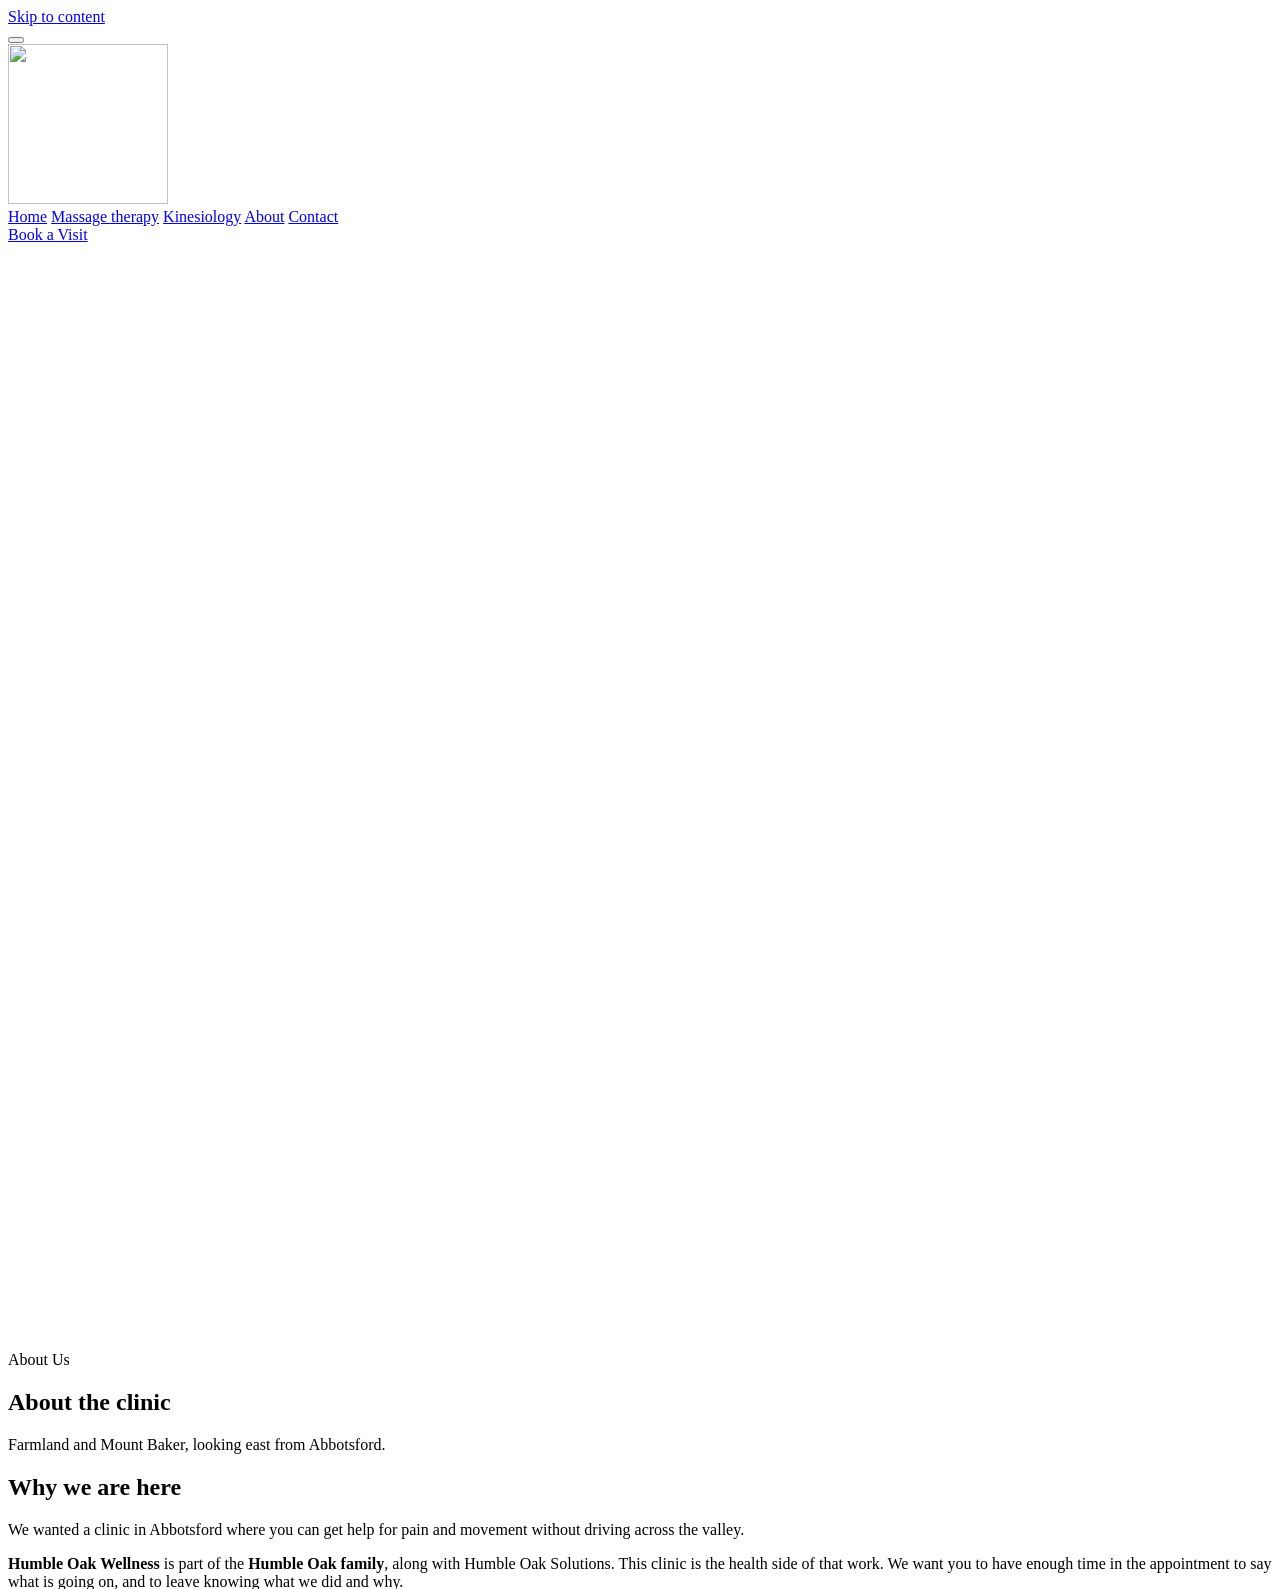
==== commit 9360618c: "Rewrite clinic copy in a plain voice and give each section its own photo." ====
--- a/about-us/index.html
+++ b/about-us/index.html
@@ -8,10 +8,10 @@
   <meta http-equiv="X-Content-Type-Options" content="nosniff">
   <meta name="robots" content="noindex, nofollow">
   <link rel="canonical" href="https://humbleoakadmin.github.io/Humble-Oak-Wellness/about-us/">
-  <title>About Humble Oak Wellness | Abbotsford Allied Health</title>
-  <meta name="description" content="Humble Oak Wellness is an Abbotsford allied health clinic in the Humble Oak family, offering registered massage therapy and kinesiology for the Fraser Valley.">
-  <meta property="og:title" content="About Humble Oak Wellness | Abbotsford Allied Health">
-  <meta property="og:description" content="Humble Oak Wellness is an Abbotsford allied health clinic in the Humble Oak family, offering registered massage therapy and kinesiology for the Fraser Valley.">
+  <title>About Humble Oak Wellness | Abbotsford</title>
+  <meta name="description" content="Humble Oak Wellness is an Abbotsford clinic in the Humble Oak family, offering registered massage therapy and kinesiology.">
+  <meta property="og:title" content="About Humble Oak Wellness | Abbotsford">
+  <meta property="og:description" content="Humble Oak Wellness is an Abbotsford clinic in the Humble Oak family, offering registered massage therapy and kinesiology.">
   <meta property="og:type" content="website">
   <meta property="og:url" content="https://humbleoakadmin.github.io/Humble-Oak-Wellness/about-us/">
   <meta property="og:image" content="https://humbleoakadmin.github.io/Humble-Oak-Wellness/assets/images/site/hero-about-1600.webp">
@@ -55,20 +55,20 @@
       <div class="how-page-hero-overlay"></div>
       <div class="how-page-hero-content">
         <p class="how-page-hero-tag how-anim">About Us</p>
-        <h1 class="how-page-hero-title how-anim">Grounded in Care.<br>Grown in Community.</h1>
-        <p class="how-page-hero-sub how-anim">Abbotsford farmland with Mount Baker beyond, whole person allied health rooted in the Fraser Valley.</p>
+        <h1 class="how-page-hero-title how-anim">About the clinic</h1>
+        <p class="how-page-hero-sub how-anim">Farmland and Mount Baker, looking east from Abbotsford.</p>
       </div>
     </section>
 
     <section class="how-about-mission">
       <div class="how-about-mission-inner">
         <div class="how-about-mission-text how-prose how-anim">
-          <h2 class="how-heading-section how-heading-section--prominent">Our Mission</h2>
-          <p class="how-lead">Help Fraser Valley residents move freely, recover confidently, and live well, with care that feels personal, collaborative, and close to home.</p>
-          <p><strong>Humble Oak Wellness</strong> is part of the <strong>Humble Oak family</strong>, a group of ventures united by one purpose: <strong>helping people</strong>. We extend that commitment to practical, community rooted service into allied health and recovery. Our Abbotsford clinic is designed to feel welcoming and unhurried, reflecting the valley&rsquo;s agricultural heritage, mountain vistas, and neighbourly spirit.</p>
-          <p>The clinic offers registered massage therapy and kinesiology. Your visits stay in one place, so the people who treat you know your story.</p>
-          <h3 class="how-heading-sub">Fraser Valley Roots</h3>
-          <p class="how-body-sm">From farm families and warehouse teams to weekend hikers on Sumas Mountain, we serve the people who keep the Fraser Valley running. Our branding draws from the oak, a symbol of strength, longevity, and deep roots, and the autumn palette of the valley&rsquo;s changing seasons.</p>
+          <h2 class="how-heading-section how-heading-section--prominent">Why we are here</h2>
+          <p class="how-lead">We wanted a clinic in Abbotsford where you can get help for pain and movement without driving across the valley.</p>
+          <p><strong>Humble Oak Wellness</strong> is part of the <strong>Humble Oak family</strong>, along with Humble Oak Solutions. This clinic is the health side of that work. We want you to have enough time in the appointment to say what is going on, and to leave knowing what we did and why.</p>
+          <p>You can book registered massage therapy or kinesiology. When the team is confirmed, we will add their names and a bit about how they treat.</p>
+          <h3 class="how-heading-sub">Who we see</h3>
+          <p class="how-body-sm">People who work on farms and in warehouses, parents, students, and weekend hikers on Sumas Mountain. If you live or work in Abbotsford, Mission, Chilliwack, or Langley, you are welcome. The oak in our name is the tree, and the colours are the fall colours of the valley.</p>
         </div>
         <div class="how-about-mission-logo how-anim">
           <img src="assets/images/logos/wellness-logo.webp" alt="Humble Oak Wellness logo" class="how-mission-logo-img" width="900" height="450" loading="lazy" decoding="async">
@@ -79,28 +79,28 @@
     <section class="how-stat-band">
       <div class="how-stat-band-inner">
         <div class="how-stat-band-grid">
-          <div class="how-stat-item how-anim"><span class="how-stat-num" data-target="2">0</span><div class="how-stat-label">Core Services</div></div>
-          <div class="how-stat-item how-anim"><span class="how-stat-num" data-target="15">0</span><span class="how-stat-suffix">+</span><div class="how-stat-label">Practitioners [Placeholder]</div></div>
-          <div class="how-stat-item how-anim"><span class="how-stat-num" data-target="100">0</span><span class="how-stat-suffix">%</span><div class="how-stat-label">BC Owned &amp; Operated</div></div>
+          <div class="how-stat-item how-anim"><span class="how-stat-num" data-target="2">0</span><div class="how-stat-label">Services</div></div>
+          <div class="how-stat-item how-anim"><span class="how-stat-num" data-target="15">0</span><span class="how-stat-suffix">+</span><div class="how-stat-label">Practitioners, not final</div></div>
+          <div class="how-stat-item how-anim"><span class="how-stat-num" data-target="100">0</span><span class="how-stat-suffix">%</span><div class="how-stat-label">Locally owned</div></div>
         </div>
       </div>
     </section>
 
     <section class="how-about-values">
       <div class="how-about-values-inner">
-        <h2 class="how-heading-section how-anim">Our Values</h2>
+        <h2 class="how-heading-section how-anim">How we look after you</h2>
         <div class="how-values-grid">
           <div class="how-value-card how-anim">
-            <h4 class="how-heading-card">Care That Continues</h4>
-            <p>Every visit should build on the last, so you are not starting over each time you come in.</p>
+            <h4 class="how-heading-card">We pick up where we left off</h4>
+            <p>Tell us what changed since last time. We will adjust the treatment so you are not explaining everything from scratch at every visit.</p>
           </div>
           <div class="how-value-card how-anim">
-            <h4 class="how-heading-card">Rooted in Abbotsford</h4>
-            <p>We&rsquo;re proud to serve <strong>Abbotsford</strong> and the wider Fraser Valley. Local ownership means local accountability, and practitioners who understand the community they treat.</p>
+            <h4 class="how-heading-card">Based in Abbotsford</h4>
+            <p>The clinic is here in the Fraser Valley. The people looking after you live in this community too.</p>
           </div>
           <div class="how-value-card how-anim">
-            <h4 class="how-heading-card">Humble, Hardworking Care</h4>
-            <p>The Humble Oak name reflects how we show up: no pretension, no upselling; just skilled practitioners, clear communication, and treatment plans that respect your goals and your schedule.</p>
+            <h4 class="how-heading-card">Straightforward care</h4>
+            <p>We will tell you what we recommend and why. If something is not needed, we will say that too.</p>
           </div>
         </div>
       </div>
@@ -109,18 +109,18 @@
     <section class="how-about-exp">
       <div class="how-about-mission-inner">
         <div class="how-prose how-anim">
-          <h2 class="how-heading-section">Part of the Humble Oak Family</h2>
-          <p>Humble Oak Wellness is one branch of the <strong>Humble Oak family</strong>, alongside ventures like Humble Oak Solutions (operations and IT consulting). Each serves a different need, but all share the same north star: <strong>helping people</strong>, with practical expertise, community focus, and a willingness to do the hard work that makes a real difference.</p>
-          <p>This pilot website demonstrates the digital presence we can build for the clinic, consistent with Humble Oak&rsquo;s design language, adapted for wellness with autumn oak branding and Fraser Valley storytelling.</p>
+          <h2 class="how-heading-section">The Humble Oak family</h2>
+          <p>Humble Oak Wellness sits alongside Humble Oak Solutions, which helps businesses with operations and IT. The work is different. Both are about being useful to people in a practical way.</p>
+          <p>This website is a preview. The photos, street address, and hours still need to be confirmed before opening day.</p>
         </div>
         <div class="how-anim how-about-exp-img">
-          <img src="assets/images/site/about-family-1600.webp" srcset="assets/images/site/about-family-800.webp 800w, assets/images/site/about-family-1600.webp 1600w" sizes="(max-width: 800px) 100vw, 50vw" alt="Panoramic view of the Fraser Valley from eastern Abbotsford, British Columbia" width="1600" height="555" loading="lazy" decoding="async">
+          <img src="assets/images/site/mountain-slope-800.webp" alt="Snowy mountain peaks above a forested slope" width="900" height="1350" loading="lazy" decoding="async">
         </div>
       </div>
     </section>
 
     <section class="how-cta">
-      <h2 class="how-heading-section how-heading-section--light how-anim">Experience the Difference</h2>
+      <h2 class="how-heading-section how-heading-section--light how-anim">Come and see us</h2>
       <a href="contact-us/" class="how-btn how-btn-accent how-anim">Get in Touch</a>
     </section>
   </main>
@@ -129,7 +129,7 @@
     <div class="how-footer-inner">
       <div class="how-footer-nav-cols">
         <div class="how-footer-brand">
-          <p>Allied health and wellness in Abbotsford, BC.<br>Part of the Humble Oak family, helping people is what we do.</p>
+          <p>Massage therapy and kinesiology in Abbotsford, BC.<br>Part of the Humble Oak family.</p>
           <div class="how-footer-social" aria-label="Social media">
             <a href="#" class="how-footer-social-link" aria-label="Instagram placeholder"><img src="assets/icons/social-instagram.svg" width="20" height="20" alt=""></a>
             <a href="#" class="how-footer-social-link" aria-label="LinkedIn placeholder"><img src="assets/icons/social-linkedin.svg" width="20" height="20" alt=""></a>
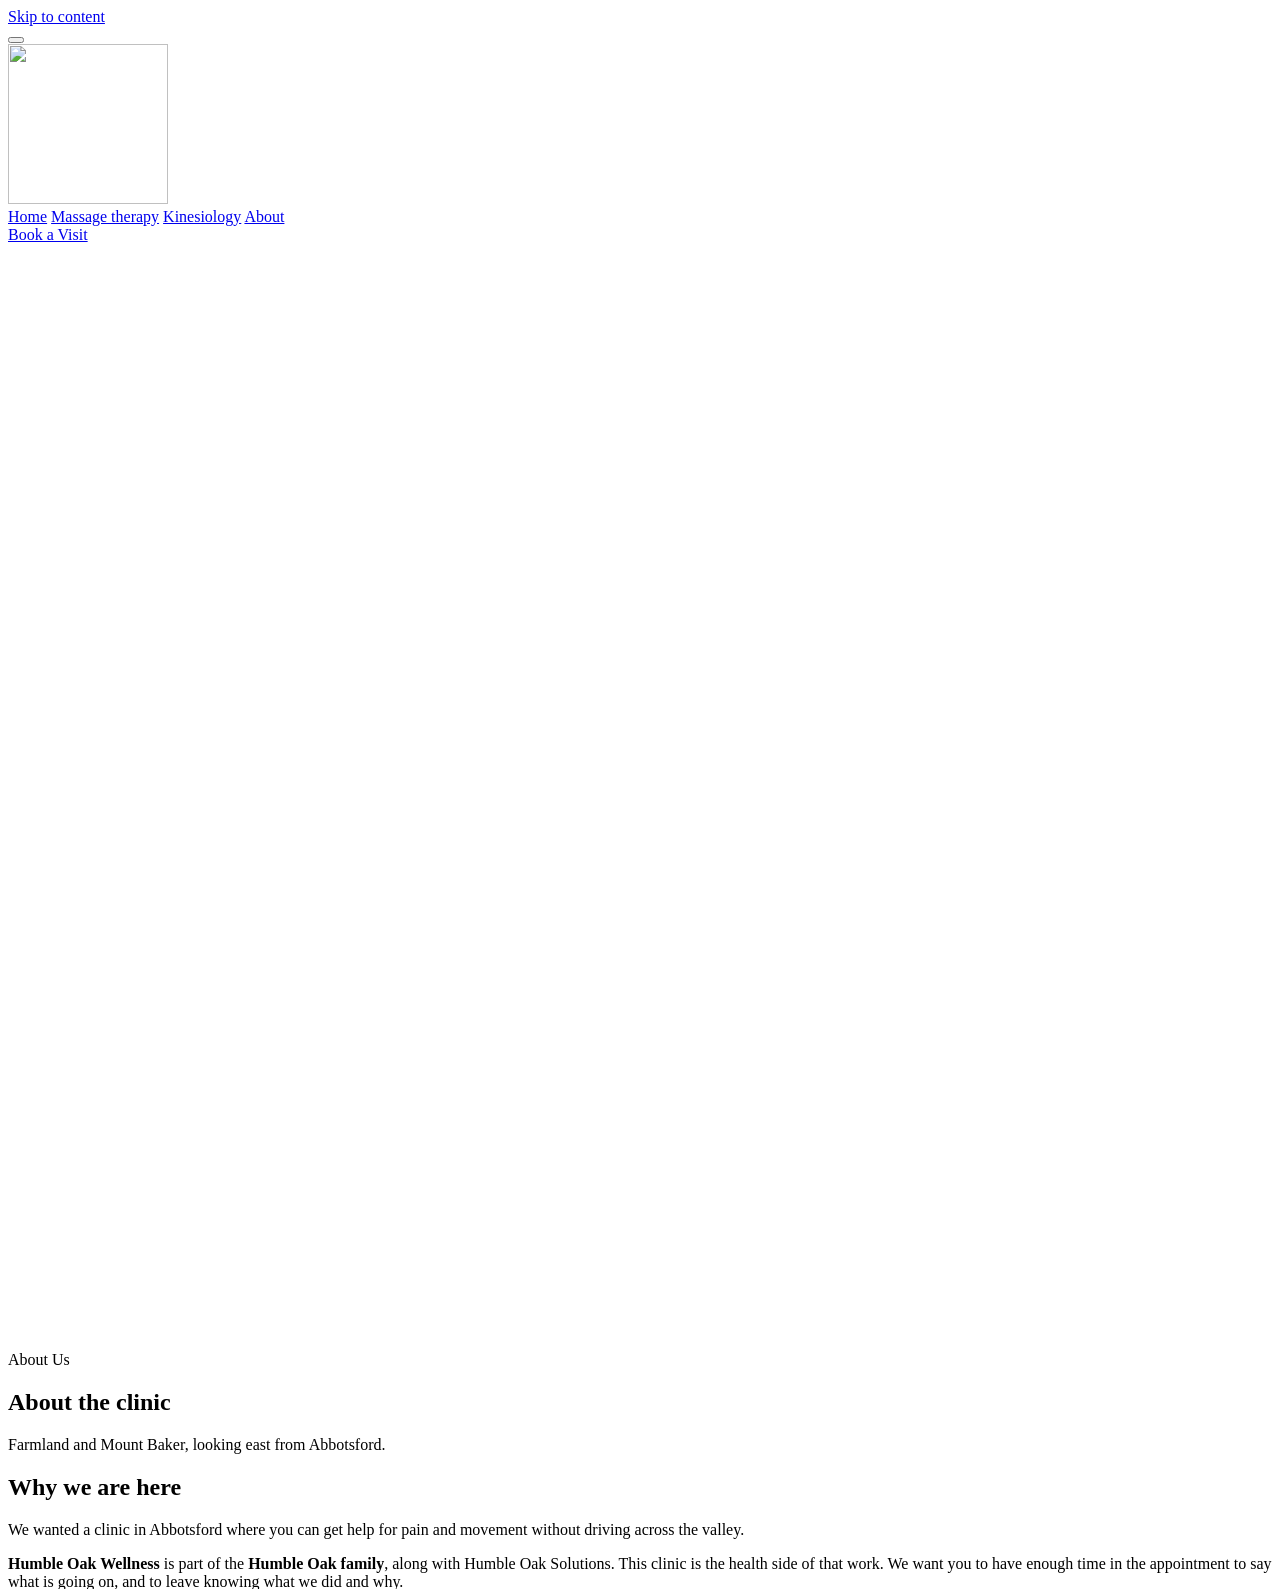
==== commit 2b2e02f9: "Remove Contact from the navbar now that Book a Visit is there." ====
--- a/about-us/index.html
+++ b/about-us/index.html
@@ -40,7 +40,6 @@
         <a href="registered-massage-therapy/" class="how-nav-link" data-page="rmt">Massage therapy</a>
         <a href="kinesiology/" class="how-nav-link" data-page="kinesiology">Kinesiology</a>
         <a href="about-us/" class="how-nav-link" data-page="about">About</a>
-        <a href="contact-us/" class="how-nav-link" data-page="contact">Contact</a>
       </div>
       <a href="contact-us/" class="how-nav-cta">Book a Visit</a>
     </div>
